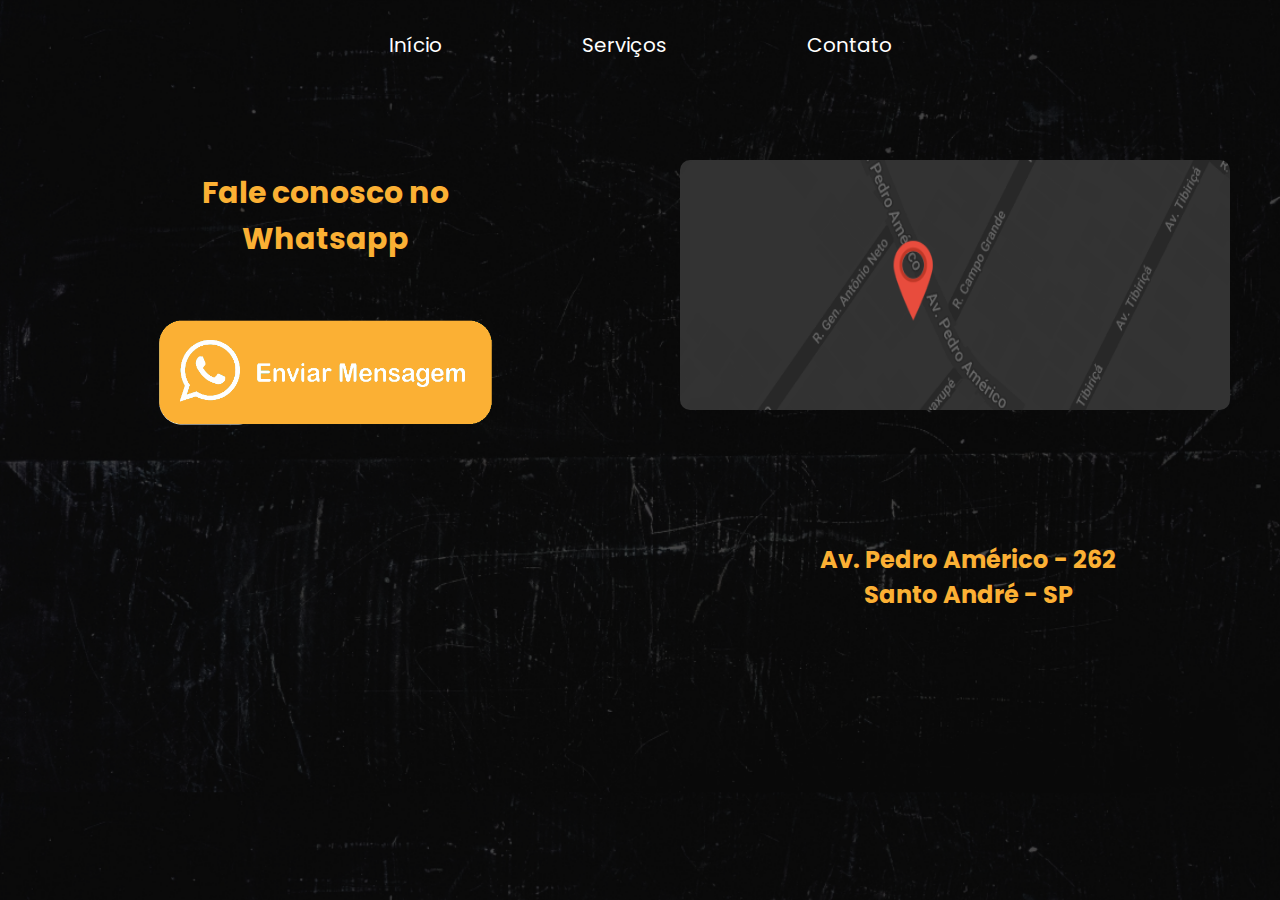
==== contact/index.html @ 7a0b7d1d "att" ====
<!DOCTYPE html>
<html lang="pt-br">

<head>
    <meta charset="UTF-8">
    <meta http-equiv="X-UA-Compatible" content="IE=edge">
    <meta name="viewport" content="width=device-width, initial-scale=1.0">
    <link rel="preconnect" href="https://fonts.googleapis.com">
    <link rel="preconnect" href="https://fonts.gstatic.com" crossorigin>
    <link href="https://fonts.googleapis.com/css2?family=Poppins:wght@300&display=swap" rel="stylesheet">
    <link rel="stylesheet" href="styles.css">
    <title>Contato - Mustache Barber</title>
</head>

<body>
    <header>
        <nav>
            <ul>
                <li><a href="/barber-comeia-academy/index.html">Início</a></li>
                <li><a href="/barber-comeia-academy/services/index.html">Serviços</a></li>
                <li><a href="/barber-comeia-academy/contact/index.html">Contato</a></li>
            </ul>
        </nav>
    </header>

    <main>
        <div class="contact-text">
            <h2>Fale conosco no Whatsapp</h2>
            <div class="image-button">
                <img src="/images/wpp.png" alt="">
            </div>
        </div>

        <div class="map-image">
            <img src="/images/avenida.png" alt="">
        </div>
    </main>
    <footer>
        <div class="address">
            <h2>Av. Pedro Américo - 262<br>
                Santo André - SP</h2>
        </div>
    </footer>



</body>

</html>
---- contact/styles.css ----
* {
    box-sizing: border-box;
    margin: 0;
    padding: 0;
}

body {
    max-width: 1200px;
    margin: 0 auto;
    background-image: url(/images/landing\ page.png);
    background-size: cover;
    font-family: 'Poppins', sans-serif;
    color: #FBB034;
}

header {
    display: flex;
    justify-content: space-between;
    text-align: center;
    padding-block: 30px;
    align-items: center;
}

nav {
    display: flex;
    align-items: center;
    margin: 0 auto;
}


nav ul {
    display: flex;
    font-size: 20px;
    list-style-type: none;
    overflow: hidden;
    text-align: center;
}

nav li a {
    flex-direction: row;
    color: white;
    text-align: center;
    padding: 70px;
    text-decoration: none;
}

nav li a:hover {
    color: #FBB034;
}

main {
    display: flex;
    justify-content: space-between;
}

.contact-text {
    display: flex;
    flex-direction: column;
    font-size: 20px;
    padding: 70px;
}

.contact-text h2 {
    text-align: center;
    padding: 10px;
}

.image-button {
    display: flex;
    align-items: center;
    padding: 40px;
}

.image-button img {
    width: 350px;
    height: 120px;
    cursor: pointer;
}

.map-image {
    display: flex;
    padding: 70px;
}

.map-image img {
    width: 550px;
    height: 250px;
    border-radius: 10px;
}

footer {
    display: flex;
    flex-direction: row;
}

.address {
    display: flex;
    flex-direction: row;
}

.address h2 {
    text-align: center;
    color: #FBB034;
    align-items: center;
    padding-left: 780px;
}

@media (max-width: 425px) {

    * {
        box-sizing: border-box;
        padding: 0;
        margin: 0;
    }

    body {
        max-width: 100vw;
    }

    nav {
        display: flex;
        align-items: center;
    }

    nav li a {
        padding: 25px;
    }

    main {
        display: flex;
        flex-direction: column;
    }

    .contact-text {
        font-size: 20px;
        padding: 70px;
    }

    .image-button {
        display: flex;
        justify-content: center;
    }

    .image-button img {
        width: 300px;
        height: 120px;
        cursor: pointer;
    }

    .map-image {
        display: flex;
        justify-content: center;
    }

    .map-image img {
        width: 450px;
        height: 210px;
    }

    footer {
        display: flex;
        flex-direction: column;
        justify-content: center;
    }

    .address {
        display: flex;
        padding-bottom: 70px;
    }

    .address h2 {
        font-size: 20px;
        color: #FBB034;
        align-items: center;
        padding-left: 65px;
    }

}
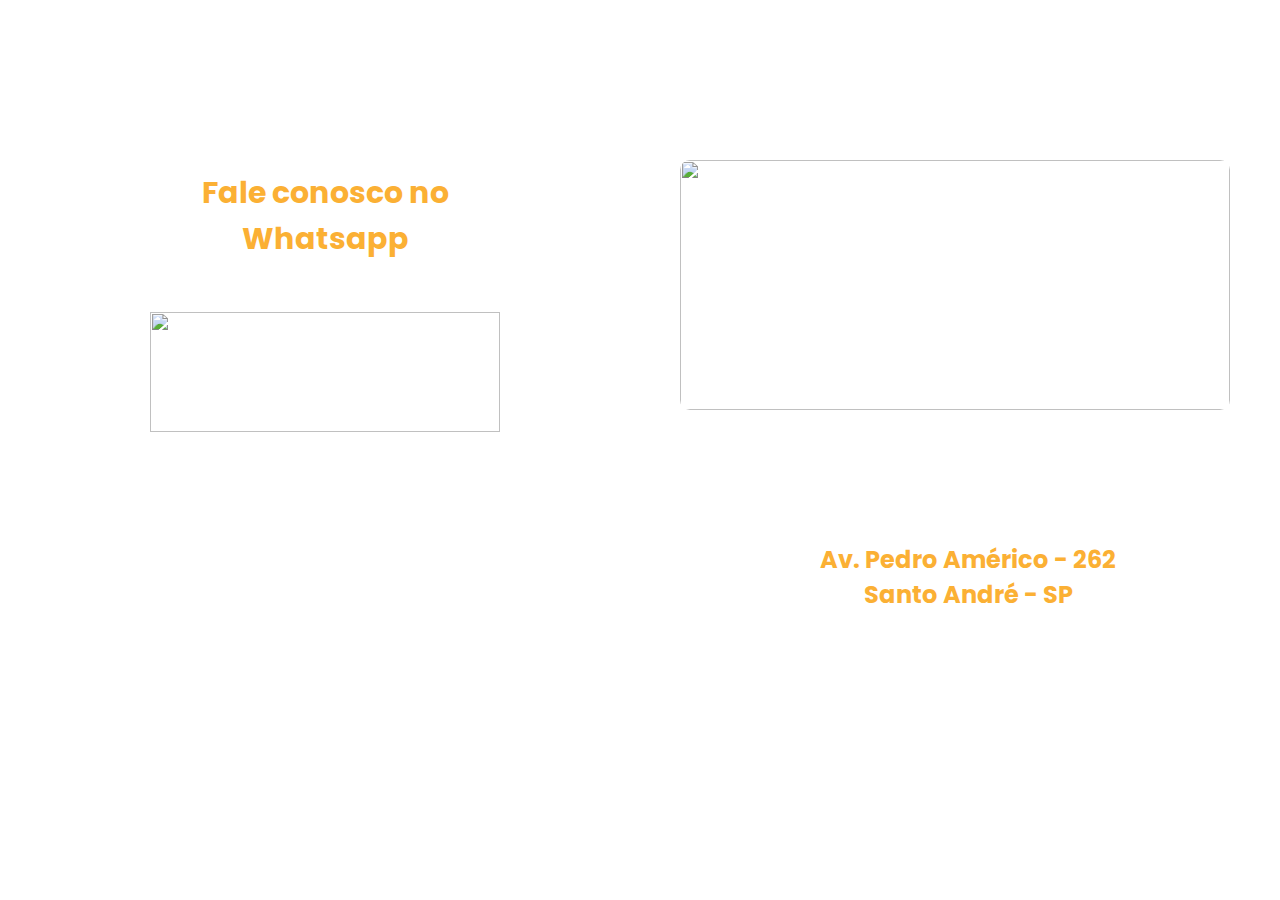
==== commit faa5509a: "att" ====
--- a/contact/index.html
+++ b/contact/index.html
@@ -8,7 +8,7 @@
     <link rel="preconnect" href="https://fonts.googleapis.com">
     <link rel="preconnect" href="https://fonts.gstatic.com" crossorigin>
     <link href="https://fonts.googleapis.com/css2?family=Poppins:wght@300&display=swap" rel="stylesheet">
-    <link rel="stylesheet" href="styles.css">
+    <link rel="stylesheet" href="styles-contact.css">
     <title>Contato - Mustache Barber</title>
 </head>
 
@@ -27,12 +27,12 @@
         <div class="contact-text">
             <h2>Fale conosco no Whatsapp</h2>
             <div class="image-button">
-                <img src="/images/wpp.png" alt="">
+                <img src="/barber-comeia-academy/images/wpp.png" alt="">
             </div>
         </div>
 
         <div class="map-image">
-            <img src="/images/avenida.png" alt="">
+            <img src="/barber-comeia-academy/images/avenida.png" alt="">
         </div>
     </main>
     <footer>
--- a/contact/styles-contact.css
+++ b/contact/styles-contact.css
@@ -0,0 +1,178 @@
+* {
+    box-sizing: border-box;
+    margin: 0;
+    padding: 0;
+}
+
+body {
+    max-width: 1200px;
+    margin: 0 auto;
+    background-image: url(/barber-comeia-academy/images/landing\ page.png);
+    background-size: cover;
+    font-family: 'Poppins', sans-serif;
+    color: #FBB034;
+}
+
+header {
+    display: flex;
+    justify-content: space-between;
+    text-align: center;
+    padding-block: 30px;
+    align-items: center;
+}
+
+nav {
+    display: flex;
+    align-items: center;
+    margin: 0 auto;
+}
+
+
+nav ul {
+    display: flex;
+    font-size: 20px;
+    list-style-type: none;
+    overflow: hidden;
+    text-align: center;
+}
+
+nav li a {
+    flex-direction: row;
+    color: white;
+    text-align: center;
+    padding: 70px;
+    text-decoration: none;
+}
+
+nav li a:hover {
+    color: #FBB034;
+}
+
+main {
+    display: flex;
+    justify-content: space-between;
+}
+
+.contact-text {
+    display: flex;
+    flex-direction: column;
+    font-size: 20px;
+    padding: 70px;
+}
+
+.contact-text h2 {
+    text-align: center;
+    padding: 10px;
+}
+
+.image-button {
+    display: flex;
+    align-items: center;
+    padding: 40px;
+}
+
+.image-button img {
+    width: 350px;
+    height: 120px;
+    cursor: pointer;
+}
+
+.map-image {
+    display: flex;
+    padding: 70px;
+}
+
+.map-image img {
+    width: 550px;
+    height: 250px;
+    border-radius: 10px;
+}
+
+footer {
+    display: flex;
+    flex-direction: row;
+}
+
+.address {
+    display: flex;
+    flex-direction: row;
+}
+
+.address h2 {
+    text-align: center;
+    color: #FBB034;
+    align-items: center;
+    padding-left: 780px;
+}
+
+@media (max-width: 425px) {
+
+    * {
+        box-sizing: border-box;
+        padding: 0;
+        margin: 0;
+    }
+
+    body {
+        max-width: 100vw;
+    }
+
+    nav {
+        display: flex;
+        align-items: center;
+    }
+
+    nav li a {
+        padding: 25px;
+    }
+
+    main {
+        display: flex;
+        flex-direction: column;
+    }
+
+    .contact-text {
+        font-size: 20px;
+        padding: 70px;
+    }
+
+    .image-button {
+        display: flex;
+        justify-content: center;
+    }
+
+    .image-button img {
+        width: 300px;
+        height: 120px;
+        cursor: pointer;
+    }
+
+    .map-image {
+        display: flex;
+        justify-content: center;
+    }
+
+    .map-image img {
+        width: 450px;
+        height: 210px;
+    }
+
+    footer {
+        display: flex;
+        flex-direction: column;
+        justify-content: center;
+    }
+
+    .address {
+        display: flex;
+        padding-bottom: 70px;
+    }
+
+    .address h2 {
+        font-size: 20px;
+        color: #FBB034;
+        align-items: center;
+        padding-left: 65px;
+    }
+
+}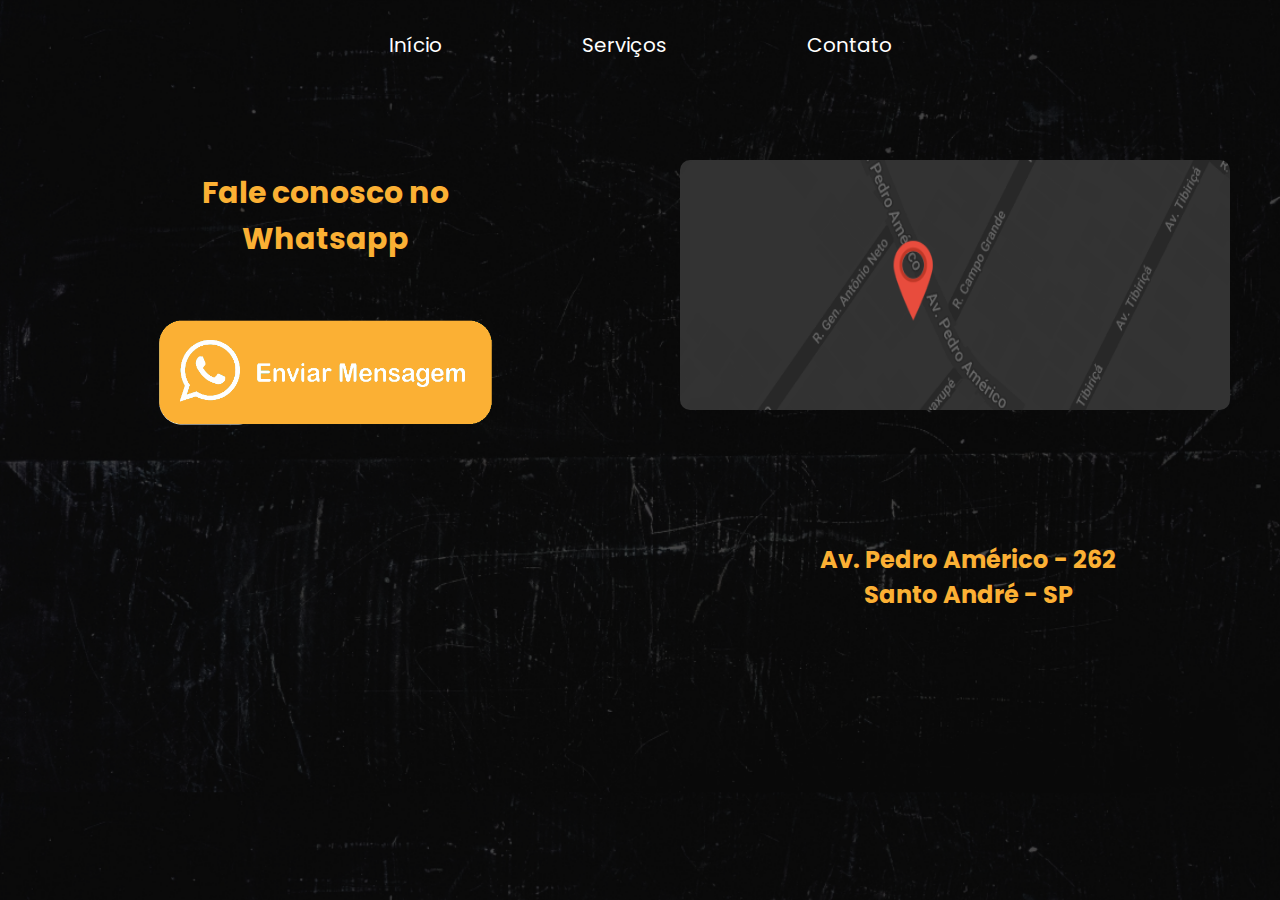
==== commit 3bde3074: "att" ====
--- a/contact/index.html
+++ b/contact/index.html
@@ -8,7 +8,7 @@
     <link rel="preconnect" href="https://fonts.googleapis.com">
     <link rel="preconnect" href="https://fonts.gstatic.com" crossorigin>
     <link href="https://fonts.googleapis.com/css2?family=Poppins:wght@300&display=swap" rel="stylesheet">
-    <link rel="stylesheet" href="styles-contact.css">
+    <link rel="stylesheet" href="styles.css">
     <title>Contato - Mustache Barber</title>
 </head>
 
@@ -16,9 +16,9 @@
     <header>
         <nav>
             <ul>
-                <li><a href="/barber-comeia-academy/index.html">Início</a></li>
-                <li><a href="/barber-comeia-academy/services/index.html">Serviços</a></li>
-                <li><a href="/barber-comeia-academy/contact/index.html">Contato</a></li>
+                <li><a href="./index.html">Início</a></li>
+                <li><a href="../services/index.html">Serviços</a></li>
+                <li><a href="../contact/index.html">Contato</a></li>
             </ul>
         </nav>
     </header>
@@ -27,12 +27,12 @@
         <div class="contact-text">
             <h2>Fale conosco no Whatsapp</h2>
             <div class="image-button">
-                <img src="/barber-comeia-academy/images/wpp.png" alt="">
+                <img src="../images/wpp.png" alt="">
             </div>
         </div>
 
         <div class="map-image">
-            <img src="/barber-comeia-academy/images/avenida.png" alt="">
+            <img src="../images/avenida.png" alt="">
         </div>
     </main>
     <footer>
--- a/contact/styles.css
+++ b/contact/styles.css
@@ -0,0 +1,178 @@
+* {
+    box-sizing: border-box;
+    margin: 0;
+    padding: 0;
+}
+
+body {
+    max-width: 1200px;
+    margin: 0 auto;
+    background-image: url(../images/landing\ page.png);
+    background-size: cover;
+    font-family: 'Poppins', sans-serif;
+    color: #FBB034;
+}
+
+header {
+    display: flex;
+    justify-content: space-between;
+    text-align: center;
+    padding-block: 30px;
+    align-items: center;
+}
+
+nav {
+    display: flex;
+    align-items: center;
+    margin: 0 auto;
+}
+
+
+nav ul {
+    display: flex;
+    font-size: 20px;
+    list-style-type: none;
+    overflow: hidden;
+    text-align: center;
+}
+
+nav li a {
+    flex-direction: row;
+    color: white;
+    text-align: center;
+    padding: 70px;
+    text-decoration: none;
+}
+
+nav li a:hover {
+    color: #FBB034;
+}
+
+main {
+    display: flex;
+    justify-content: space-between;
+}
+
+.contact-text {
+    display: flex;
+    flex-direction: column;
+    font-size: 20px;
+    padding: 70px;
+}
+
+.contact-text h2 {
+    text-align: center;
+    padding: 10px;
+}
+
+.image-button {
+    display: flex;
+    align-items: center;
+    padding: 40px;
+}
+
+.image-button img {
+    width: 350px;
+    height: 120px;
+    cursor: pointer;
+}
+
+.map-image {
+    display: flex;
+    padding: 70px;
+}
+
+.map-image img {
+    width: 550px;
+    height: 250px;
+    border-radius: 10px;
+}
+
+footer {
+    display: flex;
+    flex-direction: row;
+}
+
+.address {
+    display: flex;
+    flex-direction: row;
+}
+
+.address h2 {
+    text-align: center;
+    color: #FBB034;
+    align-items: center;
+    padding-left: 780px;
+}
+
+@media (max-width: 425px) {
+
+    * {
+        box-sizing: border-box;
+        padding: 0;
+        margin: 0;
+    }
+
+    body {
+        max-width: 100vw;
+    }
+
+    nav {
+        display: flex;
+        align-items: center;
+    }
+
+    nav li a {
+        padding: 25px;
+    }
+
+    main {
+        display: flex;
+        flex-direction: column;
+    }
+
+    .contact-text {
+        font-size: 20px;
+        padding: 70px;
+    }
+
+    .image-button {
+        display: flex;
+        justify-content: center;
+    }
+
+    .image-button img {
+        width: 300px;
+        height: 120px;
+        cursor: pointer;
+    }
+
+    .map-image {
+        display: flex;
+        justify-content: center;
+    }
+
+    .map-image img {
+        width: 450px;
+        height: 210px;
+    }
+
+    footer {
+        display: flex;
+        flex-direction: column;
+        justify-content: center;
+    }
+
+    .address {
+        display: flex;
+        padding-bottom: 70px;
+    }
+
+    .address h2 {
+        font-size: 20px;
+        color: #FBB034;
+        align-items: center;
+        padding-left: 65px;
+    }
+
+}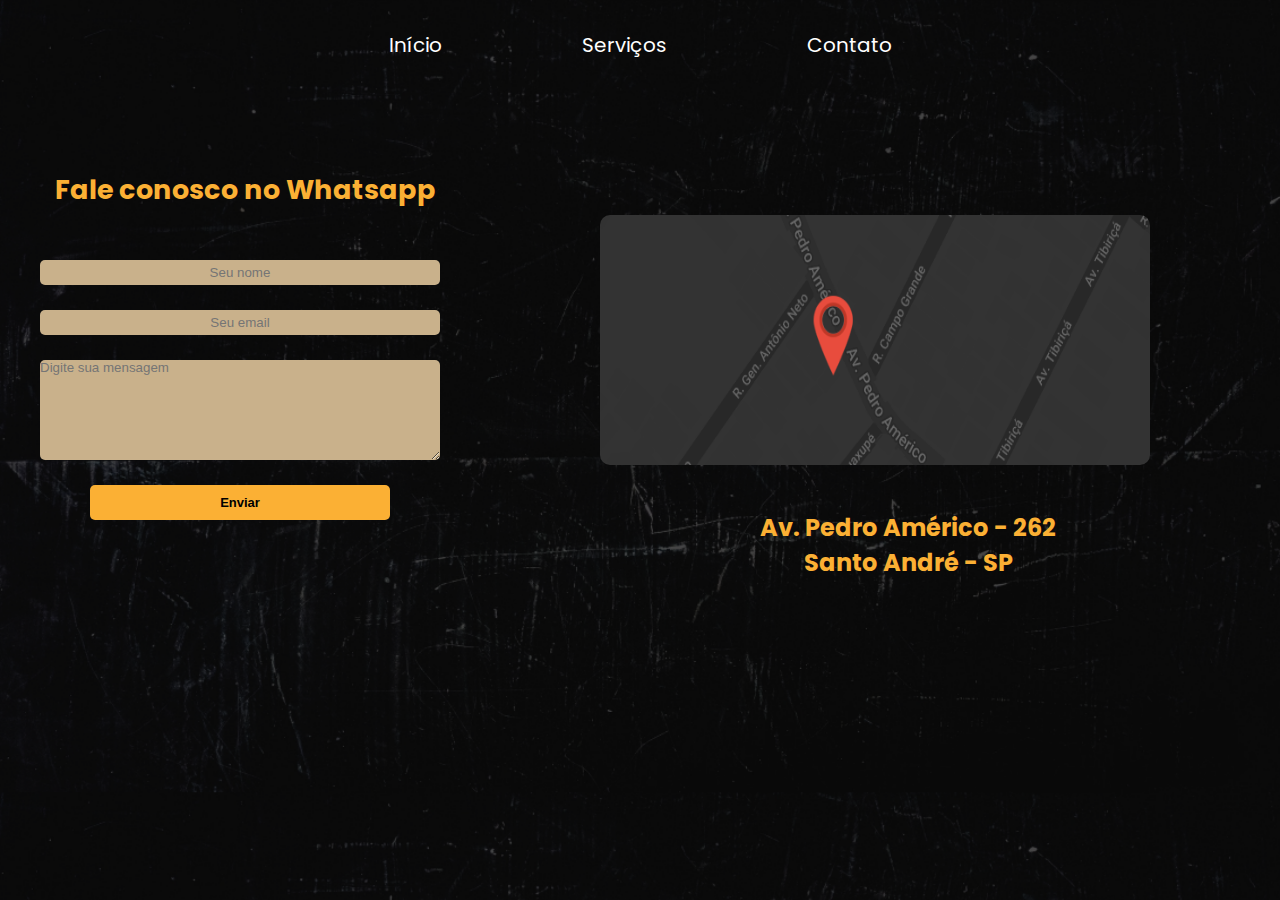
==== commit 64390ede: "script added" ====
--- a/contact/index.html
+++ b/contact/index.html
@@ -16,20 +16,36 @@
     <header>
         <nav>
             <ul>
-                <li><a href="./index.html">Início</a></li>
+                <li><a href="../index.html">Início</a></li>
                 <li><a href="../services/index.html">Serviços</a></li>
                 <li><a href="../contact/index.html">Contato</a></li>
             </ul>
         </nav>
     </header>
 
-    <main>
+    <section>
         <div class="contact-text">
             <h2>Fale conosco no Whatsapp</h2>
-            <div class="image-button">
-                <img src="../images/wpp.png" alt="">
+        </div>
+    </section>
+
+    <main>
+        <form action="" method="POST">
+            <div class="form1">
+                <label for="nome"></label>
+                <input type="text" placeholder="Seu nome" id="nome" name="nome" required><br>
+
+                <label for="email"></label>
+                <input type="email" placeholder="Seu email" id="email" name="email" required><br>
+
+                <label for="mensagem"></label>
+                <textarea id="mensagem" placeholder="Digite sua mensagem" name="mensagem" required></textarea><br>
+
+                <div class="botao-enviar">
+                    <button type="submit" id="meuBotao" class="botao">Enviar</button>
+                </div>
             </div>
-        </div>
+        </form>
 
         <div class="map-image">
             <img src="../images/avenida.png" alt="">
@@ -42,7 +58,7 @@
         </div>
     </footer>
 
-
+    <script src="script.js"></script>
 
 </body>
 
--- a/contact/styles.css
+++ b/contact/styles.css
@@ -55,20 +55,76 @@
 
 .contact-text {
     display: flex;
+    font-size: 18px;
+}
+
+.contact-text h2 {
+    text-align: center;
+    margin-left: 15px;
+    padding-top: 80px;
+}
+
+.form1 {
+    display: flex;
+    padding-top: 50px;
     flex-direction: column;
-    font-size: 20px;
-    padding: 70px;
-}
-
-.contact-text h2 {
-    text-align: center;
-    padding: 10px;
-}
-
-.image-button {
-    display: flex;
-    align-items: center;
-    padding: 40px;
+}
+
+#nome,
+#email {
+    display: flex;
+    width: 400px;
+    height: 25px;
+    background-color: #c9b18b;
+    border-radius: 5px;
+    border: 0;
+    margin: 0 auto;
+    font-family: 'Roboto', sans-serif;
+}
+
+#nome,
+#email::placeholder {
+    text-align: center;
+    font-weight: 400;
+}
+
+#mensagem {
+    display: flex;
+    width: 400px;
+    height: 100px;
+    background-color: #c9b18b;
+    border-radius: 5px;
+    border: 0;
+    margin: 0 auto;
+    font-family: 'Roboto', sans-serif;
+}
+
+
+.botao-enviar {
+    display: flex;
+    flex-direction: row;
+}
+
+
+.botao {
+    align-items: center;
+    width: 300px;
+    margin: 0 auto;
+    background-color: #FBB034;
+    color: #000;
+    padding: 10px 30px;
+    text-align: center;
+    text-decoration: none;
+    font-size: 13px;
+    border: none;
+    border-radius: 5px;
+    cursor: pointer;
+    font-weight: 700;
+    transition: background-color 0.3s ease;
+}
+
+.botao:hover {
+    background-color: #c9b18b;
 }
 
 .image-button img {
@@ -77,9 +133,11 @@
     cursor: pointer;
 }
 
+
 .map-image {
     display: flex;
-    padding: 70px;
+    padding: 90px;
+    padding-top: 5px;
 }
 
 .map-image img {
@@ -94,7 +152,7 @@
 }
 
 .address {
-    display: flex;
+    display: block;
     flex-direction: row;
 }
 
@@ -102,7 +160,8 @@
     text-align: center;
     color: #FBB034;
     align-items: center;
-    padding-left: 780px;
+    margin-top: -45px;
+    padding-left: 720px;
 }
 
 @media (max-width: 425px) {
@@ -131,48 +190,106 @@
         flex-direction: column;
     }
 
+
     .contact-text {
-        font-size: 20px;
-        padding: 70px;
-    }
-
-    .image-button {
-        display: flex;
-        justify-content: center;
+        display: flex;
+        font-size: 18px;
+    }
+
+    .contact-text h2 {
+        text-align: center;
+        margin-left: 15px;
+        padding-top: 20px;
+    }
+
+    .form1 {
+        flex-direction: column;
+        padding-bottom: 20px;
+    }
+
+    #nome,
+    #email {
+        display: flex;
+        width: 350px;
+        height: 25px;
+        background-color: #c9b18b;
+        border-radius: 5px;
+        border: 0;
+        margin: 0 auto;
+        font-family: 'Roboto', sans-serif;
+    }
+
+    #nome,
+    #email::placeholder {
+        text-align: center;
+        font-weight: 400;
+    }
+
+    #mensagem {
+        display: flex;
+        width: 350px;
+        height: 100px;
+        background-color: #c9b18b;
+        border-radius: 5px;
+        border: 0;
+        margin: 0 auto;
+        font-family: 'Roboto', sans-serif;
+    }
+
+
+    .botao-enviar {
+        display: flex;
+        flex-direction: row;
+    }
+
+
+    .botao {
+        align-items: center;
+        width: 250px;
+        margin: 0 auto;
+        background-color: #FBB034;
+        color: #000;
+        padding: 10px 30px;
+        text-align: center;
+        text-decoration: none;
+        font-size: 13px;
+        border: none;
+        border-radius: 5px;
+        cursor: pointer;
+        font-weight: 700;
+        transition: background-color 0.3s ease;
+    }
+
+    .botao:hover {
+        background-color: #c9b18b;
     }
 
     .image-button img {
-        width: 300px;
+        width: 350px;
         height: 120px;
         cursor: pointer;
     }
 
     .map-image {
-        display: flex;
-        justify-content: center;
+        padding-left: 15px;
     }
 
     .map-image img {
-        width: 450px;
-        height: 210px;
-    }
-
-    footer {
-        display: flex;
-        flex-direction: column;
-        justify-content: center;
+        width: 350px;
+        height: 170px;
     }
 
     .address {
-        display: flex;
+        display: block;
         padding-bottom: 70px;
     }
 
     .address h2 {
+        display: block;
         font-size: 20px;
         color: #FBB034;
         align-items: center;
-        padding-left: 65px;
+        padding-left: 75px;
     }
 
 }